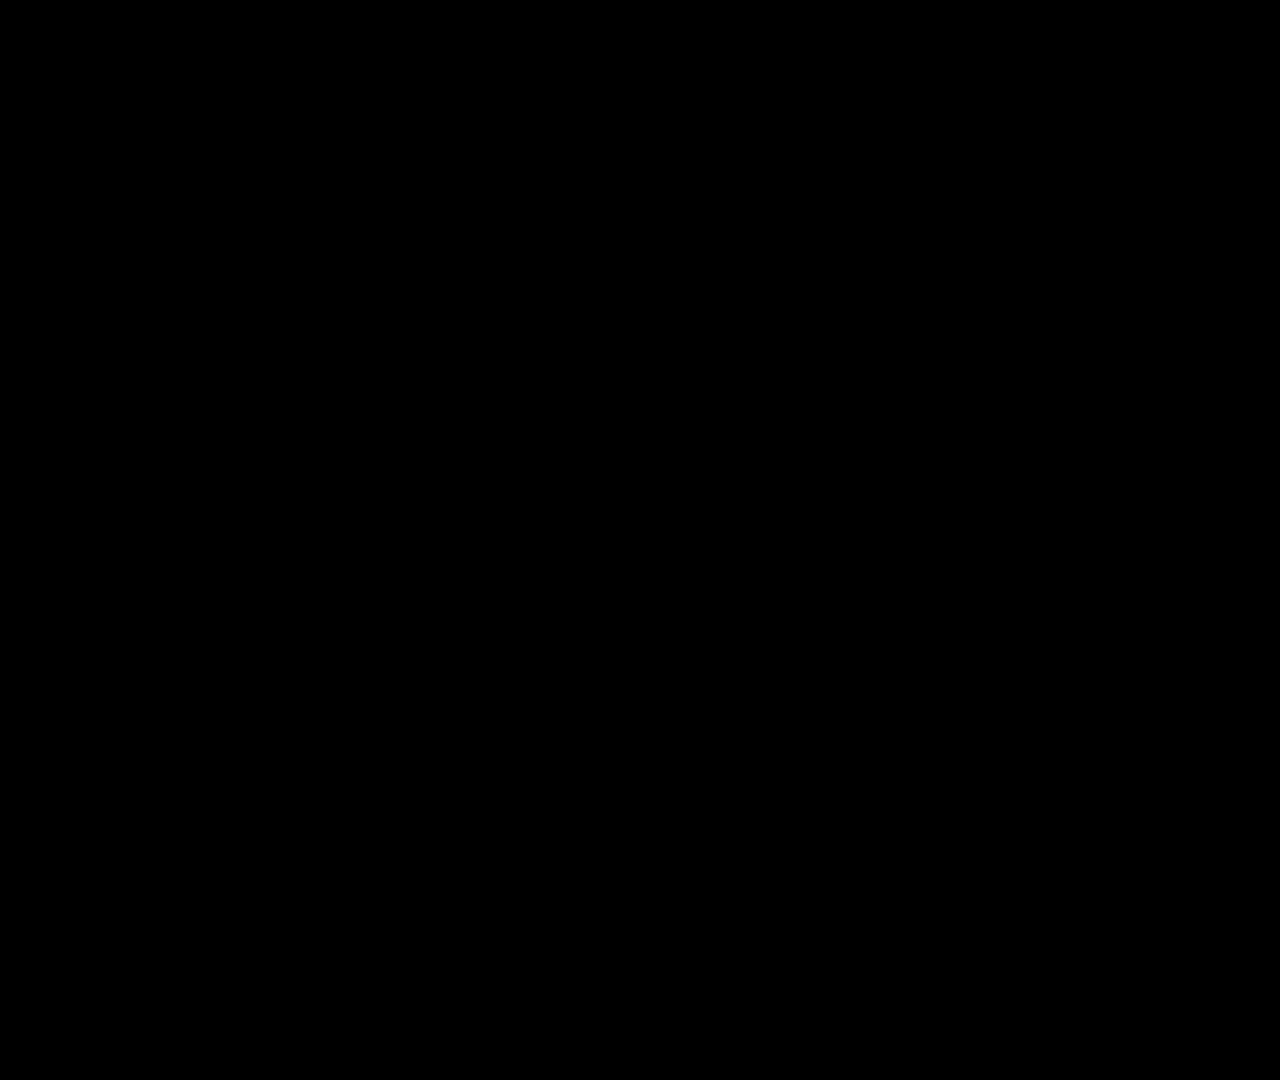
==== skills/talking-head-auto-edit/page/index.html @ 7dec0bbd "refactor: rename heygen-auto-edit to talking-head-auto-edit The skill edits any talking-head take, n" ====
<!doctype html>
<html>
<head>
<meta charset="utf-8">
<style>
  @font-face { font-family: Inter; font-weight: 500; src: url(fonts/Inter-500.woff2) format('woff2'); }
  @font-face { font-family: Inter; font-weight: 700; src: url(fonts/Inter-700.woff2) format('woff2'); }
  @font-face { font-family: Inter; font-weight: 800; src: url(fonts/Inter-800.woff2) format('woff2'); }
  @font-face { font-family: Caslon; font-weight: 700; src: url(fonts/LibreCaslon-700.woff2) format('woff2'); }
  @font-face { font-family: Head; font-weight: 800; src: url(fonts/Bricolage-800.woff2) format('woff2'); }
  /* Instrument Serif has one weight: registered as 700 so titles never get a synthetic bold */
  @font-face { font-family: Serif2; font-weight: 700; src: url(fonts/InstrumentSerif-400.woff2) format('woff2'); }
  @font-face { font-family: Room; font-weight: 900; src: url(fonts/Montserrat-900.woff2) format('woff2'); }
  html, body { margin: 0; background: #000; overflow: hidden; }
  canvas { display: block; }
</style>
</head>
<body>
<canvas id="c"></canvas>
<script src="core.js"></script>
<script src="presenter.js"></script>
<script src="scenes.js"></script>
<script src="over.js"></script>
<script src="ui.js"></script>
<script src="engine.js"></script>
</body>
</html>
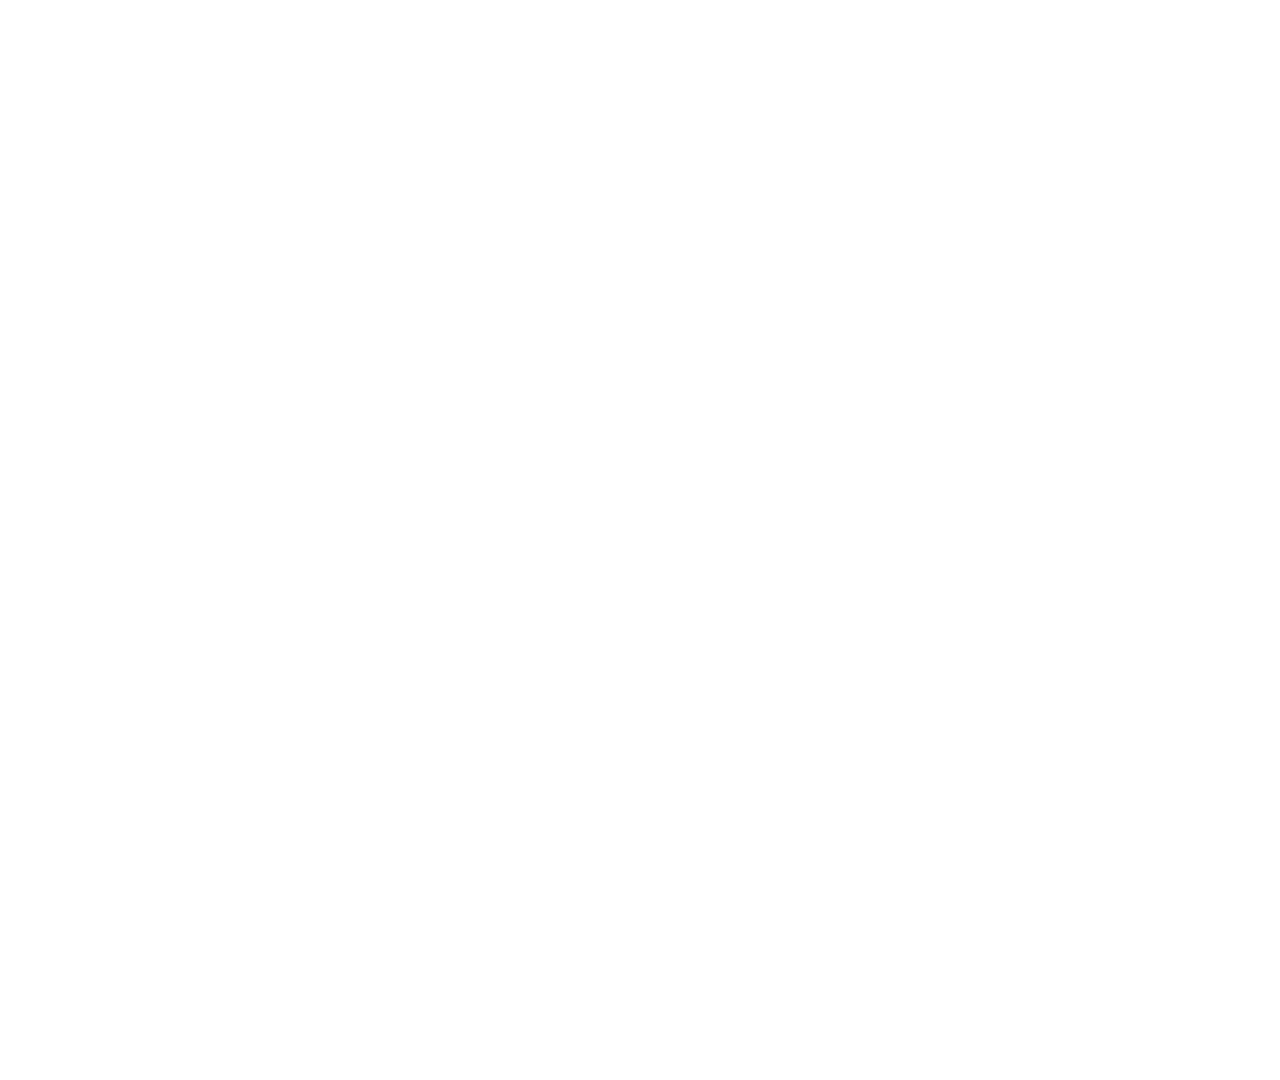
==== commit c14e14a1: "feat(talking-head-auto-edit): flat white look after editors' review Plain white stage, flat cards an" ====
--- a/skills/talking-head-auto-edit/page/index.html
+++ b/skills/talking-head-auto-edit/page/index.html
@@ -8,10 +8,9 @@
   @font-face { font-family: Inter; font-weight: 800; src: url(fonts/Inter-800.woff2) format('woff2'); }
   @font-face { font-family: Caslon; font-weight: 700; src: url(fonts/LibreCaslon-700.woff2) format('woff2'); }
   @font-face { font-family: Head; font-weight: 800; src: url(fonts/Bricolage-800.woff2) format('woff2'); }
-  /* Instrument Serif has one weight: registered as 700 so titles never get a synthetic bold */
-  @font-face { font-family: Serif2; font-weight: 700; src: url(fonts/InstrumentSerif-400.woff2) format('woff2'); }
-  @font-face { font-family: Room; font-weight: 900; src: url(fonts/Montserrat-900.woff2) format('woff2'); }
-  html, body { margin: 0; background: #000; overflow: hidden; }
+  /* the title serif: Playfair Display ExtraBold, registered as 700 (the weight the engine asks for) */
+  @font-face { font-family: Serif2; font-weight: 700; src: url(fonts/PlayfairDisplay-800.woff2) format('woff2'); }
+  html, body { margin: 0; background: #fff; overflow: hidden; }
   canvas { display: block; }
 </style>
 </head>
